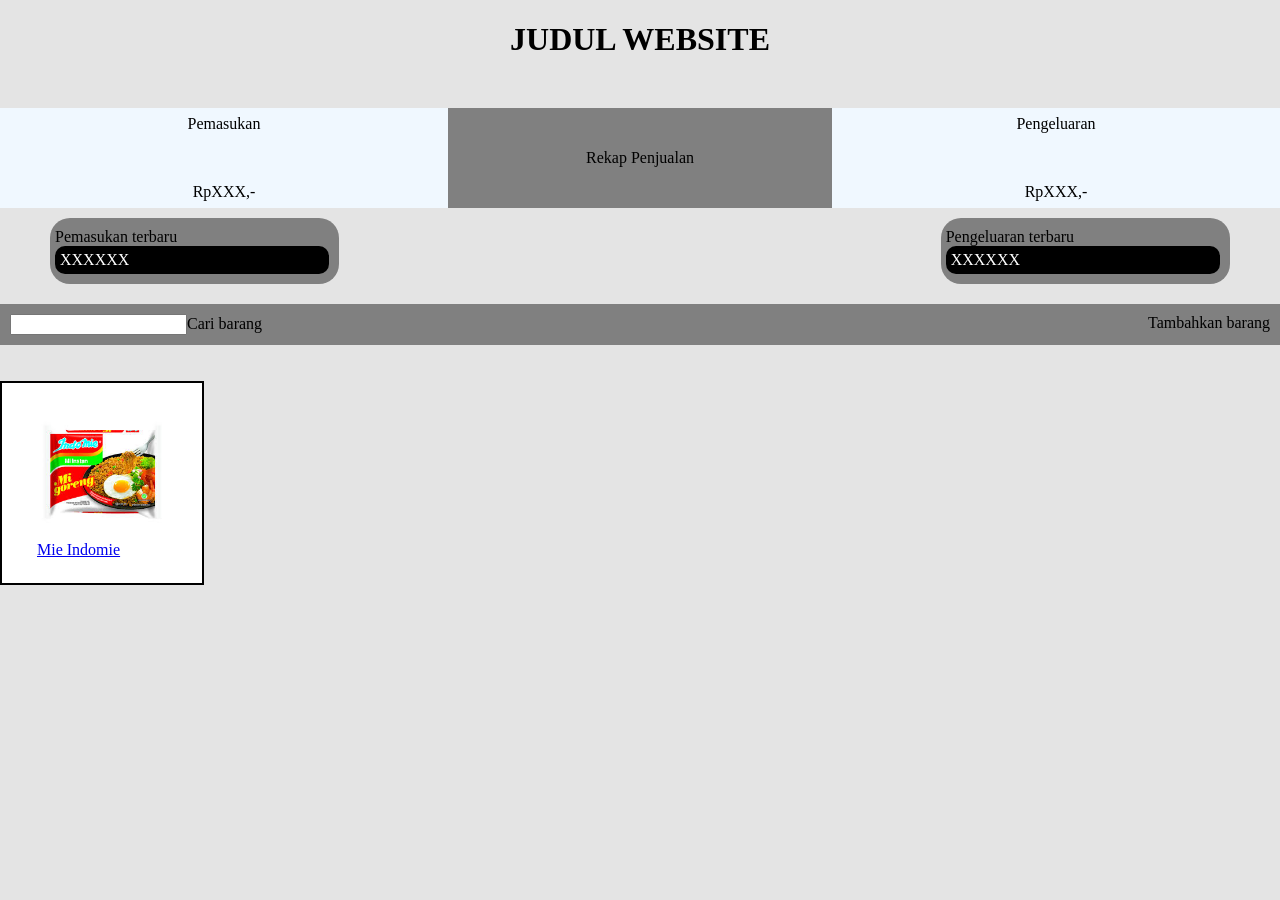
==== index.html @ 9f246c5d "katalog" ====
<!DOCTYPE html>
<html lang="en">
<head>
    <meta charset="UTF-8">
    <meta name="viewport" content="width=device-width, initial-scale=1.0">
    <link rel="stylesheet" href="style.css">
    <title align="center">JUDUL WEBSITE</title>
</head>
<body>
    
    <!-- Bagian atas -->
    <h1 id="judul">JUDUL WEBSITE</h1>
    <div class="bagian-atas">
        <div class="inc-ex">
            <p>Pemasukan</p><br>
            <p>RpXXX,-</p>
        </div>
        <div id="rekap">
            <text>Rekap Penjualan</text>
        </div>
        <div class="inc-ex">
            <p>Pengeluaran</p><br>
            <p>RpXXX,-</p>
        </div>
    </div>

    <!-- Bagian tengah -->
    <div class="bag-tengah">
        <div class="inc-ex-terbaru">
            Pemasukan terbaru
            <div class="keg-terbaru">
                XXXXXX
            </div>
        </div>
        <div class="inc-ex-terbaru">
            Pengeluaran terbaru
            <div class="keg-terbaru">
                XXXXXX
            </div>
        </div>
    </div>
    <div class="bag-tengah2">
        <div>
            <input type="search">Cari barang
        </div>
        <div>
            Tambahkan barang
        </div>
    </div>
    <br><br>
    <!-- Tampilan Katalog -->
    <div class="katalog">
        <a href="katalog.html">
            <img src="indomie.jpg"><br>
            Mie Indomie</a>
    </div>
</body>
</html>
---- style.css ----
body{
    margin: 0px;
    background-color: rgb(228, 228, 228);
    padding: 0px;
}

/* bagian atas homepage */
#judul {
    align-items: center;
    text-align: center;
    margin-bottom: 50px;
}
.bagian-atas {
    background-color: rgb(115, 115, 115);
    padding: 0px;
    display: flex;
    justify-content: space-between;
    align-items: center;
    
}

    .bagian-atas h1 {
        margin: 0px;
        color: blue;
        text-align: center;
        align-items: center;
    }

    #rekap {
        display: flex;
        justify-content: center;
        background-color: gray;
        height: 100px;
        width: 30%;
        text-align: center;
        align-items: center;
    }

    .inc-ex {
        height: 100px;
        width: 35%;
        background-color: aliceblue;
        text-align: center;
        align-items: center;
        display: flex;
        flex-direction: column;
        justify-content: center;
        padding: 30pxs;
    }

/* bagian tengah */
.bag-tengah {
    display: flex;
    justify-content: space-between;
    margin: 50px;
    margin-bottom: 20px;
    margin-top: 10px;
}
    .keg-terbaru {
        background-color: black;
        color: white;
        padding: 5px;
        padding-right: 200px;
        border-radius: 10px;
    }

    .inc-ex-terbaru {
        background-color: gray;
        padding: 10px;
        padding-left: 5px;
        padding-right: 10px;
        border-radius: 20px;
    }

/* pemasukan pengeluaran terbaru */
.bag-tengah2 { 
    background-color: gray;
    display: flex;
    justify-content: space-between;
    padding: 10px;
    
}

/* bagian bawah, katalog-katalog */
.katalog {
    height: 200px;
    width: 200px;
    background-color: white;
    display: flex;
    justify-content: space-between;
    align-items: center;
    border-color: black;
    border: 10px;
    justify-content: center;
    border: 2px solid black;
}
    #teks_katalog {
    display: flex;
    justify-content: space-between;
    align-items: center;
    text-align: center;
    }

    .katalog img {
        width: 130px;
        height: 130px;
        align-items: center;
    }

    /* job selanjutnya: linkan rekap, linkan tambah barang, linkan katalog disertai hover */
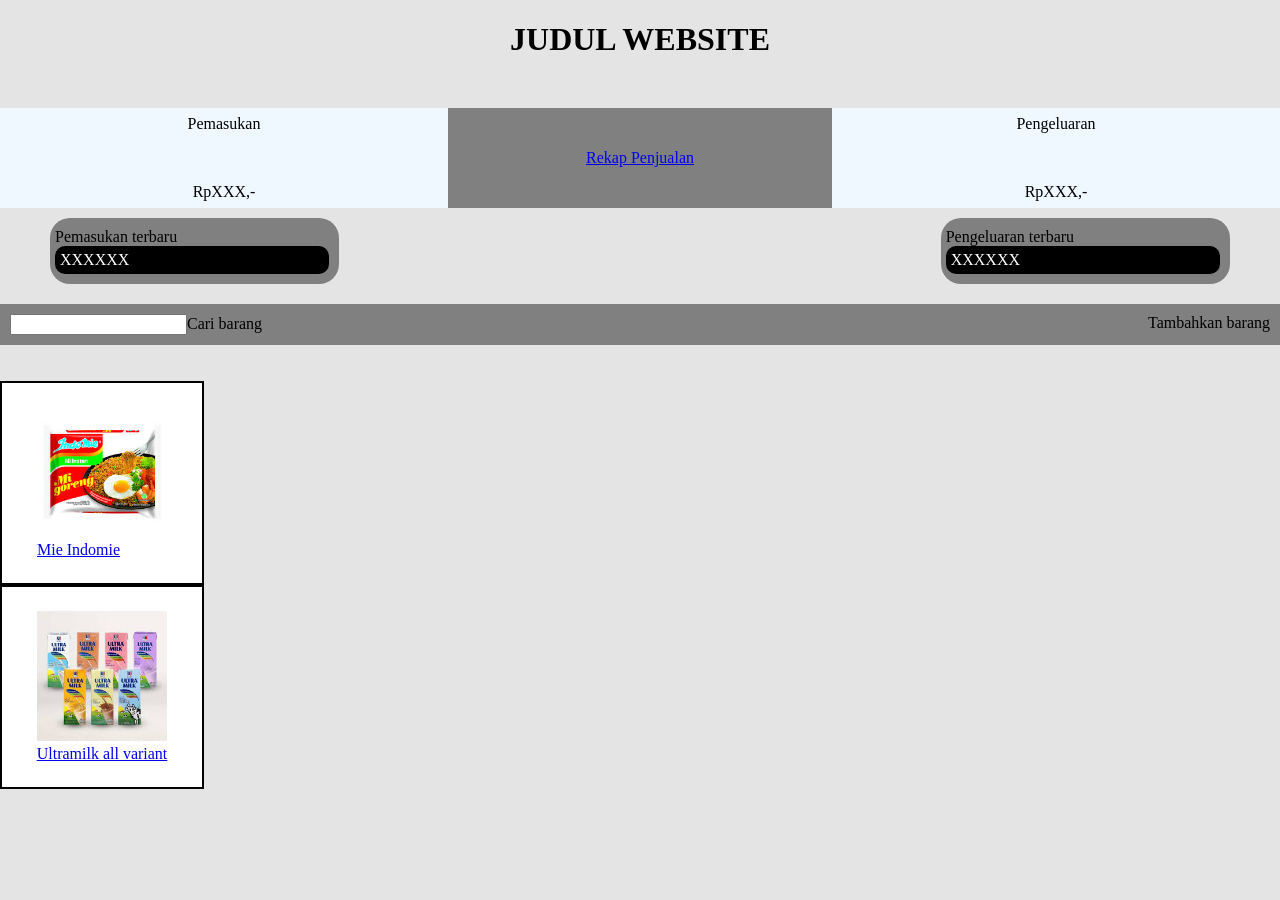
==== commit 1fd4418b: "upgrade tipis tipis" ====
--- a/index.html
+++ b/index.html
@@ -16,7 +16,9 @@
             <p>RpXXX,-</p>
         </div>
         <div id="rekap">
+            <a href="rekap.html">
             <text>Rekap Penjualan</text>
+            </a>
         </div>
         <div class="inc-ex">
             <p>Pengeluaran</p><br>
@@ -54,5 +56,10 @@
             <img src="indomie.jpg"><br>
             Mie Indomie</a>
     </div>
+    <div class="katalog">
+        <a href="katalog.html">
+            <img src="ultramilk.jpg"><br>
+            Ultramilk all variant</a>
+    </div>
 </body>
 </html>
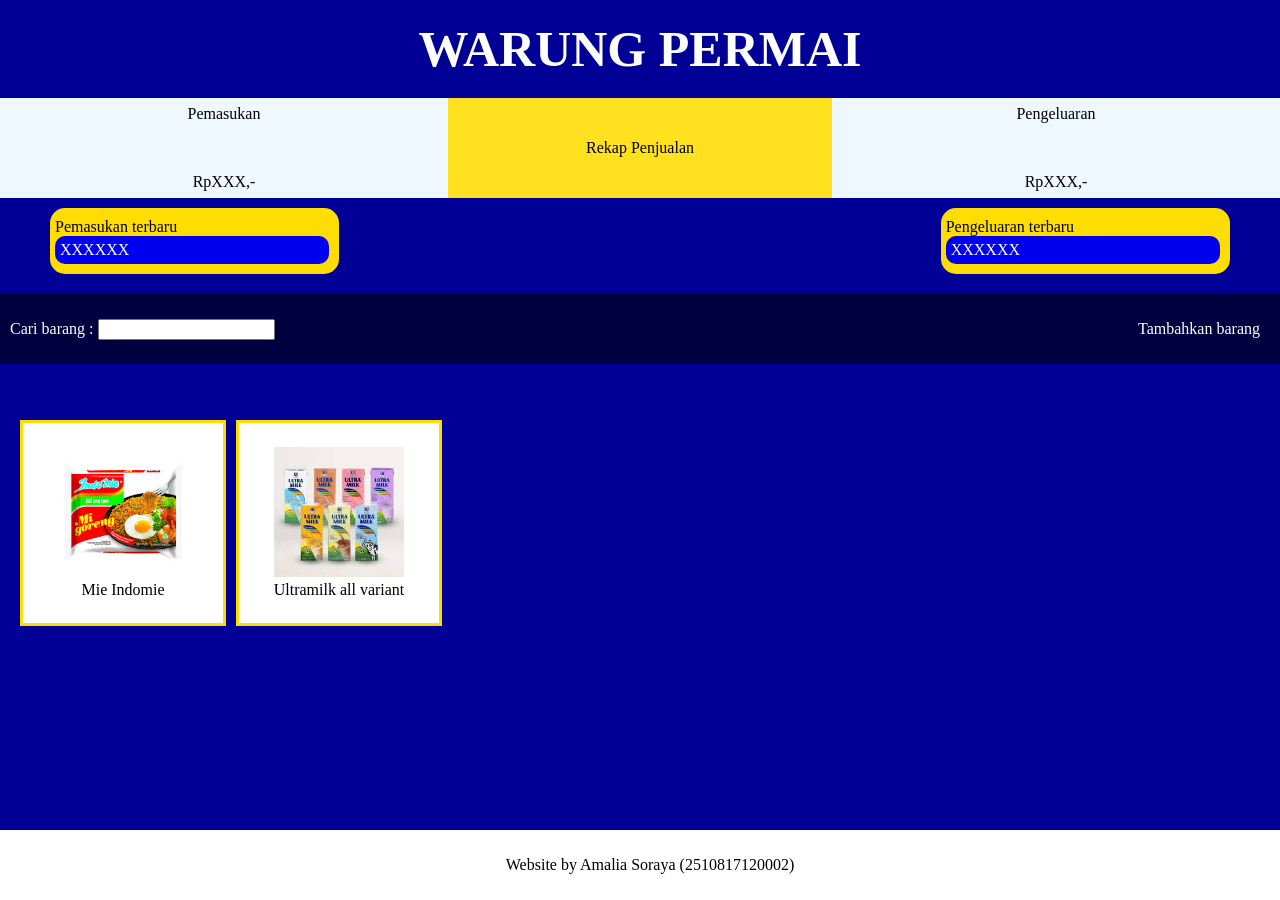
==== commit 9d1eabd9: "halaman utama DONE" ====
--- a/index.html
+++ b/index.html
@@ -1,65 +1,74 @@
 <!DOCTYPE html>
-<html lang="en">
+<html lang="id">
 <head>
     <meta charset="UTF-8">
     <meta name="viewport" content="width=device-width, initial-scale=1.0">
     <link rel="stylesheet" href="style.css">
-    <title align="center">JUDUL WEBSITE</title>
+    <title align="center">Website Warung Permai</title>
 </head>
 <body>
-    
-    <!-- Bagian atas -->
-    <h1 id="judul">JUDUL WEBSITE</h1>
-    <div class="bagian-atas">
-        <div class="inc-ex">
-            <p>Pemasukan</p><br>
-            <p>RpXXX,-</p>
-        </div>
-        <div id="rekap">
-            <a href="rekap.html">
-            <text>Rekap Penjualan</text>
-            </a>
-        </div>
-        <div class="inc-ex">
-            <p>Pengeluaran</p><br>
-            <p>RpXXX,-</p>
-        </div>
-    </div>
-
-    <!-- Bagian tengah -->
-    <div class="bag-tengah">
-        <div class="inc-ex-terbaru">
-            Pemasukan terbaru
-            <div class="keg-terbaru">
-                XXXXXX
+    <header class="header">
+        <h1>WARUNG PERMAI</h1>
+        <div class="bagian-atas">
+            <div class="pem-peng">
+                <p>Pemasukan</p><br>
+                <p>RpXXX,-</p>
+            </div>
+            <div id="rekap">
+                <a href="rekap.html">
+                    Rekap Penjualan
+                </a>
+            </div>
+            <div class="pem-peng">
+                <p>Pengeluaran</p><br>
+                <p>RpXXX,-</p>
             </div>
         </div>
-        <div class="inc-ex-terbaru">
-            Pengeluaran terbaru
-            <div class="keg-terbaru">
-                XXXXXX
+
+
+        <div class="bag-tengah">
+            <div class="pp-terbaru">
+                Pemasukan terbaru
+                <div class="keg-terbaru">
+                    XXXXXX
+                </div>
+            </div>
+            <div class="pp-terbaru">
+                Pengeluaran terbaru
+                <div class="keg-terbaru">
+                    XXXXXX
+                </div>
             </div>
         </div>
-    </div>
-    <div class="bag-tengah2">
-        <div>
-            <input type="search">Cari barang
+        <div class="bag-tengah2">
+            <div id="mencari">
+                Cari barang : <input type="search">
+            </div>
+            <div id="tmbhbrg">
+                <a href="tambahkanbarang.html">Tambahkan barang</a>
+            </div>
         </div>
-        <div>
-            Tambahkan barang
+    </header>
+
+<br><br>
+
+        <!-- Tampilan Katalog -->
+    <main class="katalogs">
+        <div class="katalog">
+            <a href="katalog.html">
+                <img src="indomie.jpg"><br>
+                Mie Indomie</a>
         </div>
-    </div>
-    <br><br>
-    <!-- Tampilan Katalog -->
-    <div class="katalog">
-        <a href="katalog.html">
-            <img src="indomie.jpg"><br>
-            Mie Indomie</a>
-    </div>
-    <div class="katalog">
-        <a href="katalog.html">
-            <img src="ultramilk.jpg"><br>
-            Ultramilk all variant</a>
-    </div>
+        <div class="katalog">
+            <a href="katalog.html">
+                <img src="ultramilk.jpg"><br>
+                Ultramilk all variant</a>
+        </div>
+    </main>
+    <footer class="footer">
+        <div id="footer">
+            <p>Website by Amalia Soraya (2510817120002)</p>
+        </div>
+    </footer>
 </body>
 </html>
--- a/style.css
+++ b/style.css
@@ -1,17 +1,24 @@
 body{
     margin: 0px;
-    background-color: rgb(228, 228, 228);
+    background-color: rgb(0, 0, 150);
     padding: 0px;
 }
 
-/* bagian atas homepage */
-#judul {
+/* header */
+.header {
+    background-color: rgb(0, 0, 150);
+}
+.header h1 {
+    font-size: 50px;
     align-items: center;
     text-align: center;
     margin-bottom: 50px;
+    margin: 20px;
+    color: rgb(255, 255, 255);
+    text-align: center;
+    align-items: center;
 }
 .bagian-atas {
-    background-color: rgb(115, 115, 115);
     padding: 0px;
     display: flex;
     justify-content: space-between;
@@ -19,24 +26,25 @@
     
 }
 
-    .bagian-atas h1 {
-        margin: 0px;
-        color: blue;
-        text-align: center;
-        align-items: center;
-    }
-
     #rekap {
         display: flex;
         justify-content: center;
-        background-color: gray;
+        background-color: rgb(255, 225, 32);
         height: 100px;
         width: 30%;
         text-align: center;
         align-items: center;
+        text-decoration: none;
     }
+    #rekap:hover{
+        background-color: rgb(255, 244, 174);
+    }
+        #rekap a {
+            text-decoration: none;
+            color: rgb(0, 0, 0);
+        }
 
-    .inc-ex {
+    .pem-peng {
         height: 100px;
         width: 35%;
         background-color: aliceblue;
@@ -48,7 +56,7 @@
         padding: 30pxs;
     }
 
-/* bagian tengah */
+
 .bag-tengah {
     display: flex;
     justify-content: space-between;
@@ -57,54 +65,89 @@
     margin-top: 10px;
 }
     .keg-terbaru {
-        background-color: black;
+        background-color: rgb(0, 0, 239);
         color: white;
         padding: 5px;
         padding-right: 200px;
         border-radius: 10px;
     }
 
-    .inc-ex-terbaru {
-        background-color: gray;
+    .pp-terbaru {
+        background-color: rgb(255, 221, 0);
         padding: 10px;
         padding-left: 5px;
         padding-right: 10px;
-        border-radius: 20px;
+        border-radius: 15px;
+    }
+    #tmbhbrg a {
+        padding: 10px;
+        color: white;
+        text-decoration: none;
+    }
+    #tmbhbrg:hover {
+        background-color: rgb(0, 0, 180);
+        text-decoration: underline;
     }
 
 /* pemasukan pengeluaran terbaru */
 .bag-tengah2 { 
-    background-color: gray;
-    display: flex;
-    justify-content: space-between;
-    padding: 10px;
-    
-}
-
-/* bagian bawah, katalog-katalog */
-.katalog {
-    height: 200px;
-    width: 200px;
-    background-color: white;
+    background-color: rgb(0, 0, 65);
     display: flex;
     justify-content: space-between;
     align-items: center;
-    border-color: black;
-    border: 10px;
-    justify-content: center;
-    border: 2px solid black;
+    padding: 10px;
+    height: 50px;
 }
-    #teks_katalog {
-    display: flex;
-    justify-content: space-between;
-    align-items: center;
-    text-align: center;
+    #mencari {
+        color: white;
     }
 
-    .katalog img {
-        width: 130px;
-        height: 130px;
+/* katalog-katalog */
+.katalogs {
+    display: flex;
+    gap: 10px;
+    padding: 20px;
+    flex-wrap: wrap;
+}
+    .katalog {
+        height: 200px;
+        width: 200px;
+        background-color: white;
+        display: flex;
+        justify-content: space-between;
         align-items: center;
+        text-align: center;
+        justify-content: center;
+        border: 3px solid rgb(255, 221, 0);
     }
+        .katalog:hover {
+            background-color: rgb(255, 221, 0);
+        }
 
-    /* job selanjutnya: linkan rekap, linkan tambah barang, linkan katalog disertai hover */+        .katalog a {
+            text-decoration: none;
+            color: black;
+        }
+
+        #teks_katalog {
+        display: flex;
+        justify-content: space-between;
+        align-items: center;
+        text-align: center;
+        }
+
+        .katalog img {
+            width: 130px;
+            height: 130px;
+            align-items: center;
+        }
+
+.footer {
+    background-color: rgb(255, 255, 255);
+    position: fixed;
+    left: 0;
+    bottom: 0;
+    width: 100%;
+    text-align: center;
+    padding: 10px;
+}
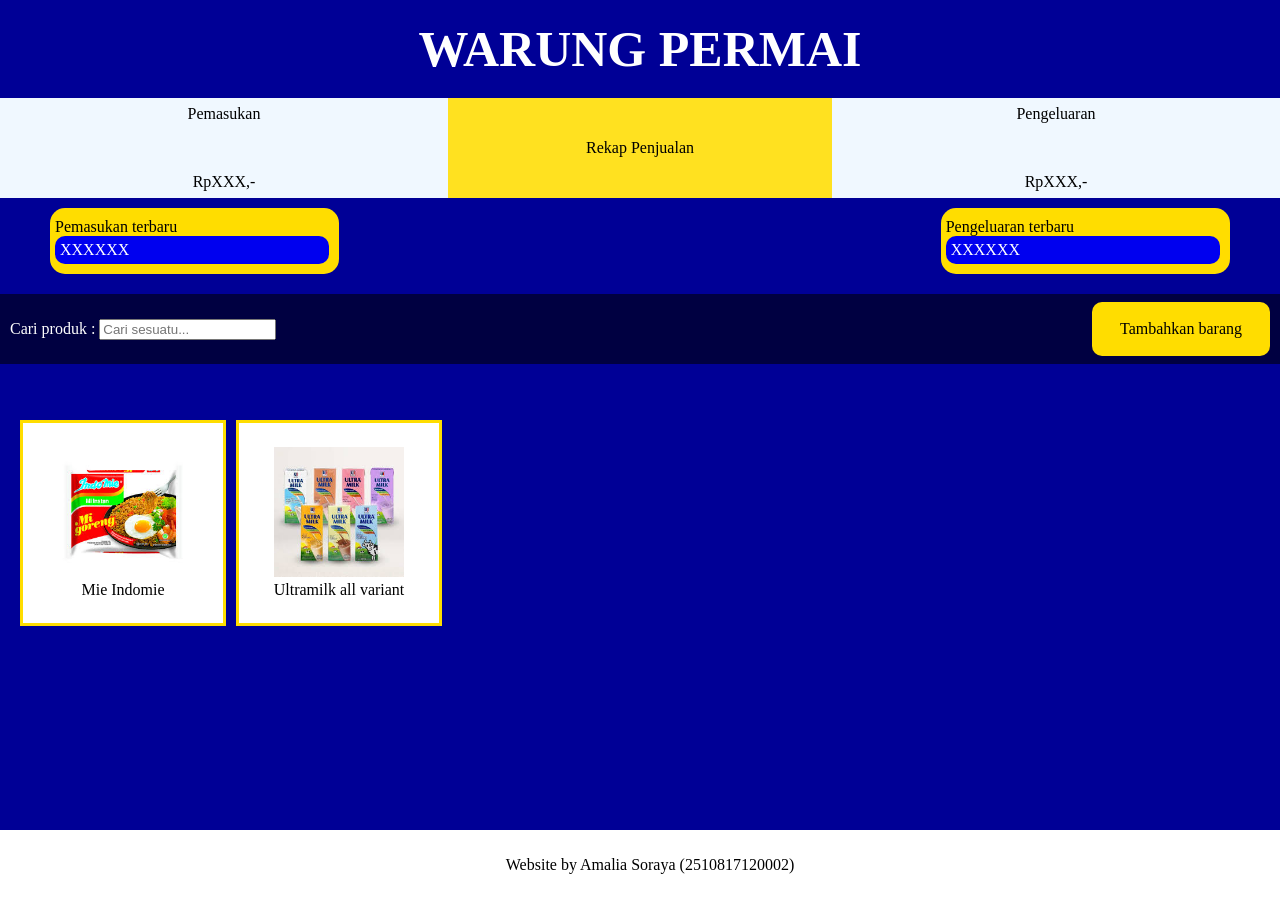
==== commit b3607c6c: "barang baru" ====
--- a/index.html
+++ b/index.html
@@ -42,7 +42,7 @@
         </div>
         <div class="bag-tengah2">
             <div id="mencari">
-                Cari barang : <input type="search">
+                Cari produk : <input type="search" placeholder="Cari sesuatu...">
             </div>
             <div id="tmbhbrg">
                 <a href="tambahkanbarang.html">Tambahkan barang</a>
--- a/style.css
+++ b/style.css
@@ -79,13 +79,18 @@
         padding-right: 10px;
         border-radius: 15px;
     }
+    #tmbhbrg {
+        background-color: rgb(255, 221, 0);
+        padding: 18px;
+        border-radius: 10px;
+    }
     #tmbhbrg a {
         padding: 10px;
-        color: white;
+        color: rgb(0, 0, 0);
         text-decoration: none;
     }
     #tmbhbrg:hover {
-        background-color: rgb(0, 0, 180);
+        background-color: rgb(255, 244, 174);
         text-decoration: underline;
     }
 
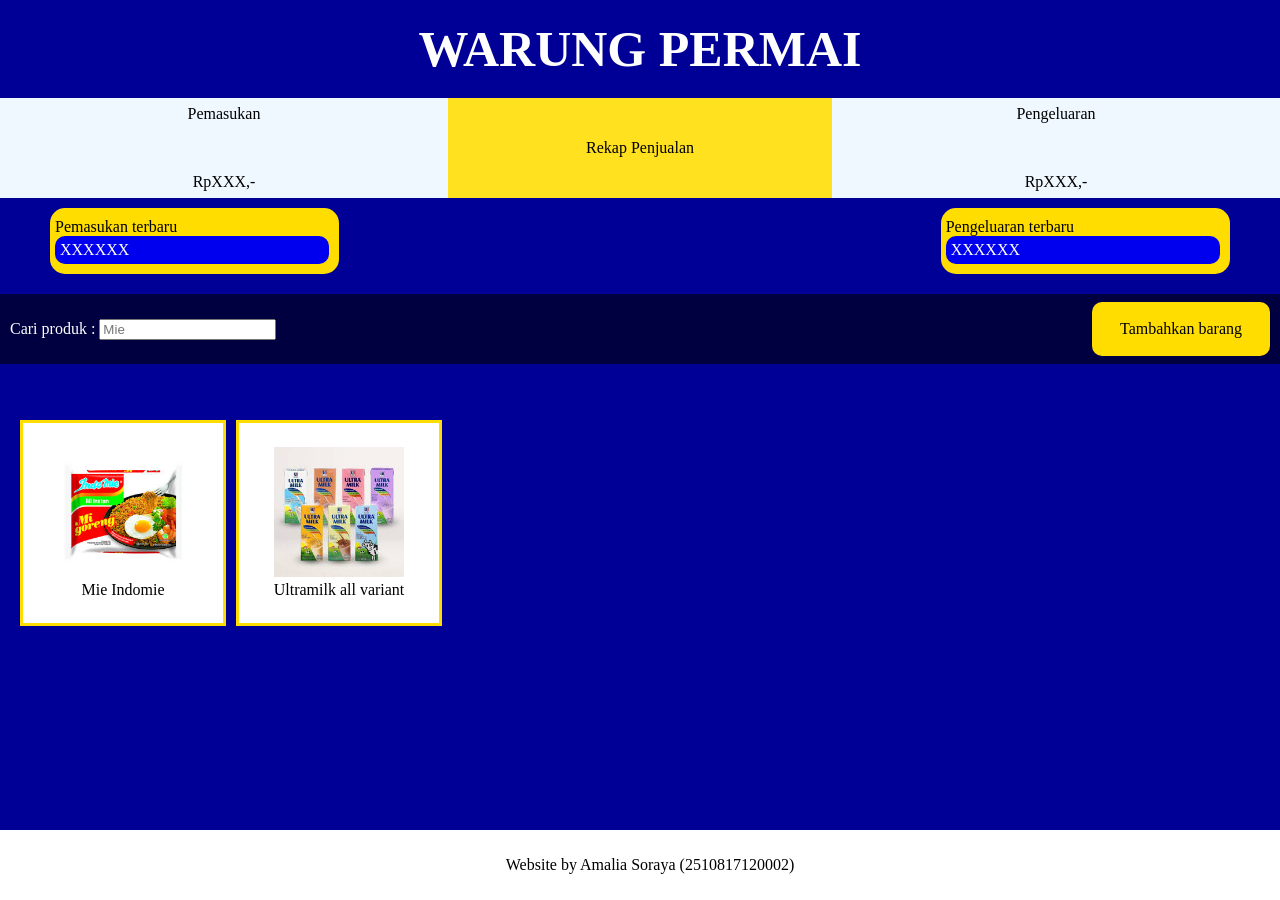
==== commit 9036b510: "halaman lain" ====
--- a/index.html
+++ b/index.html
@@ -42,7 +42,7 @@
         </div>
         <div class="bag-tengah2">
             <div id="mencari">
-                Cari produk : <input type="search" placeholder="Cari sesuatu...">
+                Cari produk : <input type="search" placeholder="Mie">
             </div>
             <div id="tmbhbrg">
                 <a href="tambahkanbarang.html">Tambahkan barang</a>
@@ -56,12 +56,12 @@
     <main class="katalogs">
         <div class="katalog">
             <a href="katalog.html">
-                <img src="indomie.jpg"><br>
+                <img src="gambar\indomie.jpg"><br>
                 Mie Indomie</a>
         </div>
         <div class="katalog">
             <a href="katalog.html">
-                <img src="ultramilk.jpg"><br>
+                <img src="gambar\ultramilk.jpg"><br>
                 Ultramilk all variant</a>
         </div>
     </main>
--- a/style.css
+++ b/style.css
@@ -156,3 +156,26 @@
     text-align: center;
     padding: 10px;
 }
+
+/* isi katalog */
+.bodykatalog {
+    background-color: rgb(255, 221, 0);
+    margin: 50px;
+
+}
+    .keterangan {
+        display: flex;
+        align-items: center;
+        gap: 30px;
+    }
+    .keterangan img {
+        width: 350px;
+        height: 350px;
+    }
+    .keterangan h1 {
+        font-size: 50px;
+    }
+    .keterangan p {
+        font-size: 35px;
+    }
+
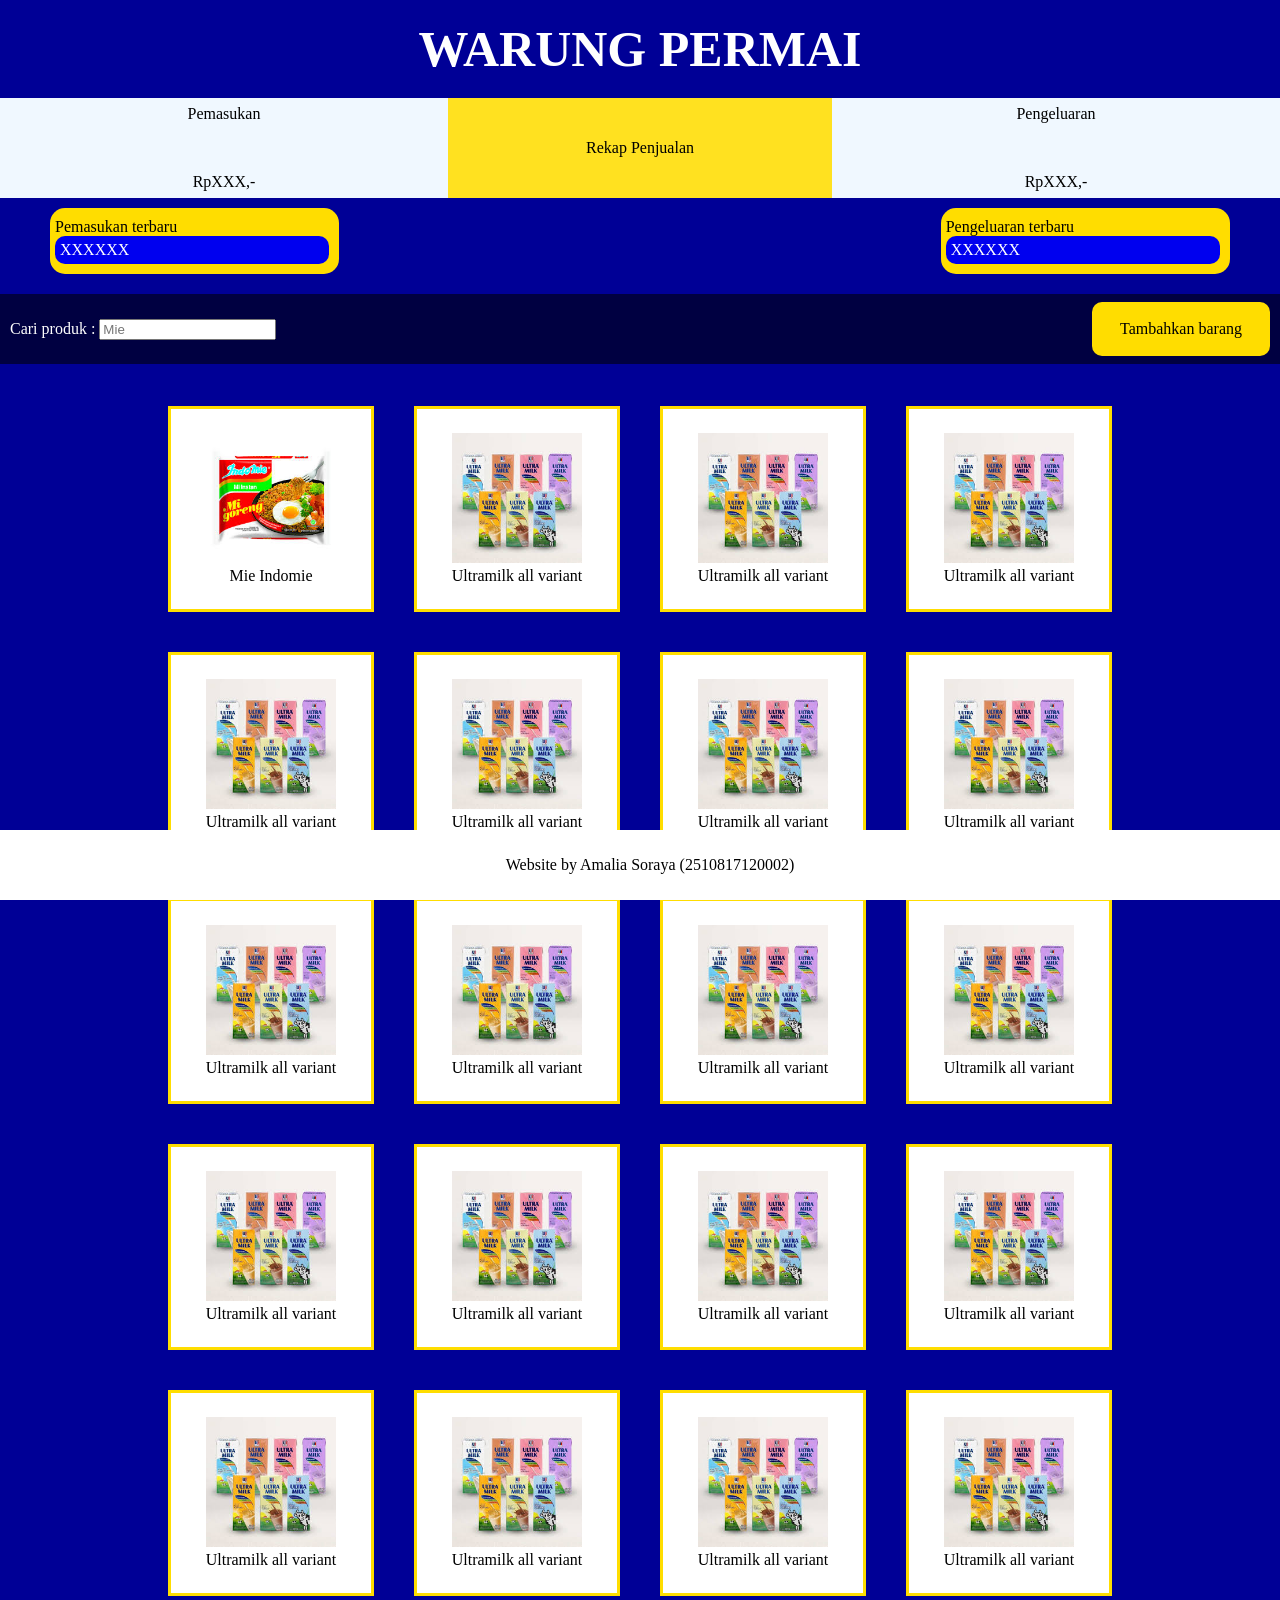
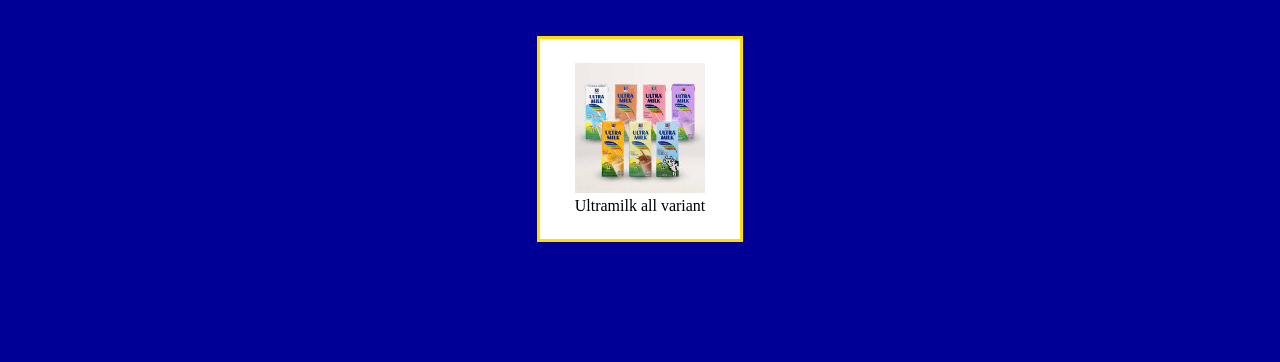
==== commit 77aa82a2: "selesai banget" ====
--- a/index.html
+++ b/index.html
@@ -24,7 +24,6 @@
                 <p>RpXXX,-</p>
             </div>
         </div>
-
 
         <div class="bag-tengah">
             <div class="pp-terbaru">
@@ -55,12 +54,107 @@
         <!-- Tampilan Katalog -->
     <main class="katalogs">
         <div class="katalog">
-            <a href="katalog.html">
+            <a href="produk\indomie.html">
                 <img src="gambar\indomie.jpg"><br>
                 Mie Indomie</a>
         </div>
         <div class="katalog">
-            <a href="katalog.html">
+            <a href="produk\ultramilk.html">
+                <img src="gambar\ultramilk.jpg"><br>
+                Ultramilk all variant</a>
+        </div>
+        <div class="katalog">
+            <a href="produk\ultramilk.html">
+                <img src="gambar\ultramilk.jpg"><br>
+                Ultramilk all variant</a>
+        </div>
+        <div class="katalog">
+            <a href="produk\ultramilk.html">
+                <img src="gambar\ultramilk.jpg"><br>
+                Ultramilk all variant</a>
+        </div>
+        <div class="katalog">
+            <a href="produk\ultramilk.html">
+                <img src="gambar\ultramilk.jpg"><br>
+                Ultramilk all variant</a>
+        </div>
+        <div class="katalog">
+            <a href="produk\ultramilk.html">
+                <img src="gambar\ultramilk.jpg"><br>
+                Ultramilk all variant</a>
+        </div>
+        <div class="katalog">
+            <a href="produk\ultramilk.html">
+                <img src="gambar\ultramilk.jpg"><br>
+                Ultramilk all variant</a>
+        </div>
+        <div class="katalog">
+            <a href="produk\ultramilk.html">
+                <img src="gambar\ultramilk.jpg"><br>
+                Ultramilk all variant</a>
+        </div>
+        <div class="katalog">
+            <a href="produk\ultramilk.html">
+                <img src="gambar\ultramilk.jpg"><br>
+                Ultramilk all variant</a>
+        </div>
+        <div class="katalog">
+            <a href="produk\ultramilk.html">
+                <img src="gambar\ultramilk.jpg"><br>
+                Ultramilk all variant</a>
+        </div>
+        <div class="katalog">
+            <a href="produk\ultramilk.html">
+                <img src="gambar\ultramilk.jpg"><br>
+                Ultramilk all variant</a>
+        </div>
+        <div class="katalog">
+            <a href="produk\ultramilk.html">
+                <img src="gambar\ultramilk.jpg"><br>
+                Ultramilk all variant</a>
+        </div>
+        <div class="katalog">
+            <a href="produk\ultramilk.html">
+                <img src="gambar\ultramilk.jpg"><br>
+                Ultramilk all variant</a>
+        </div>
+        <div class="katalog">
+            <a href="produk\ultramilk.html">
+                <img src="gambar\ultramilk.jpg"><br>
+                Ultramilk all variant</a>
+        </div>
+        <div class="katalog">
+            <a href="produk\ultramilk.html">
+                <img src="gambar\ultramilk.jpg"><br>
+                Ultramilk all variant</a>
+        </div>
+        <div class="katalog">
+            <a href="produk\ultramilk.html">
+                <img src="gambar\ultramilk.jpg"><br>
+                Ultramilk all variant</a>
+        </div>
+        <div class="katalog">
+            <a href="produk\ultramilk.html">
+                <img src="gambar\ultramilk.jpg"><br>
+                Ultramilk all variant</a>
+        </div>
+        <div class="katalog">
+            <a href="produk\ultramilk.html">
+                <img src="gambar\ultramilk.jpg"><br>
+                Ultramilk all variant</a>
+        </div>
+        <div class="katalog">
+            <a href="produk\ultramilk.html">
+                <img src="gambar\ultramilk.jpg"><br>
+                Ultramilk all variant</a>
+        </div>
+        <div class="katalog">
+            <a href="produk\ultramilk.html">
+                <img src="gambar\ultramilk.jpg"><br>
+                Ultramilk all variant</a>
+        </div>
+        <div class="katalog">
+            <a href="produk\ultramilk.html">
                 <img src="gambar\ultramilk.jpg"><br>
                 Ultramilk all variant</a>
         </div>
--- a/style.css
+++ b/style.css
@@ -7,6 +7,8 @@
 /* header */
 .header {
     background-color: rgb(0, 0, 150);
+    position: fixed;
+    width: 100%;
 }
 .header h1 {
     font-size: 50px;
@@ -55,7 +57,6 @@
         justify-content: center;
         padding: 30pxs;
     }
-
 
 .bag-tengah {
     display: flex;
@@ -110,9 +111,14 @@
 /* katalog-katalog */
 .katalogs {
     display: flex;
-    gap: 10px;
+    gap: 40px;
     padding: 20px;
     flex-wrap: wrap;
+    margin-left: 30px;
+    margin-right: 30px;
+    justify-content: center;
+    margin-bottom: 100px;
+    margin-top: 350px;
 }
     .katalog {
         height: 200px;
@@ -178,4 +184,18 @@
     .keterangan p {
         font-size: 35px;
     }
-
+    .btn {
+        padding: 25px 40px;
+        margin: 20px;
+        border-radius: 10px;
+        background-color: rgb(0, 0, 239);
+        color: white;
+        font-size: large;
+        cursor: pointer;
+    }
+        .btn:active {
+            transform: scale(0.9);
+        }
+        .btn:hover {
+            background-color: rgb(43, 43, 255);
+        }
